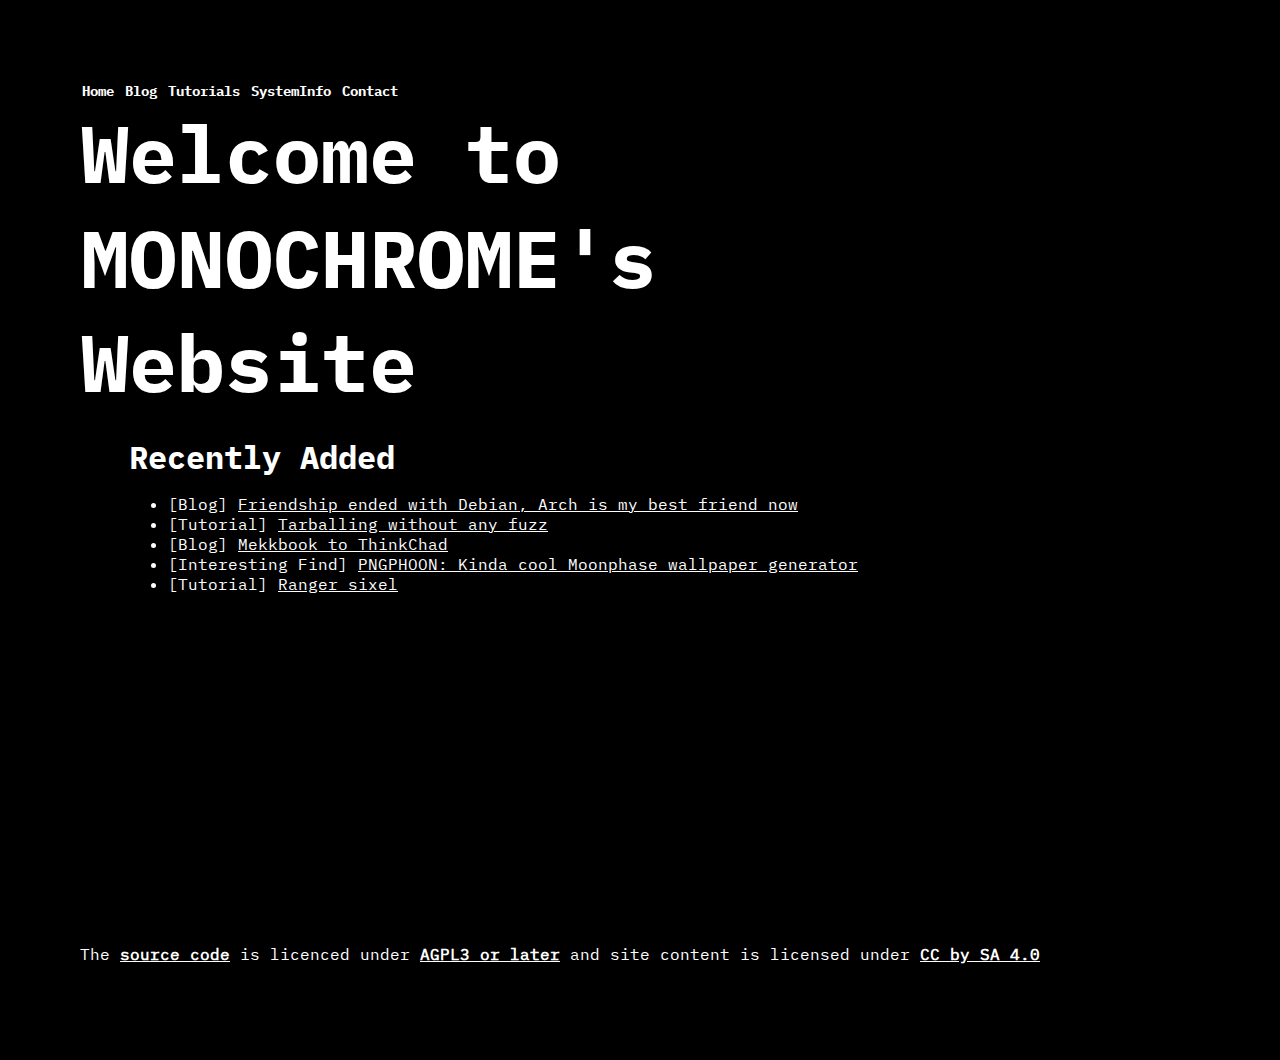
==== index.html @ daaf290f "first push" ====
<!DOCTYPE html>
<html lang="en">

<head>
	<title> Monochrome's Monochromatic Website</title>
	<!-- Metadata thingies -->
	<meta charset="utf-8">
	<meta name="viewport" content="width=device-width, initial-scale=1" />
	<meta property="og:title" content="Monochrome's Monochromatic Website" />
	<meta property="og:description"
	      content="Random shit I find interesting will be here" />
	<link rel="canonical" href="https://monochrome.codeberg.page" />
	<link rel="stylesheet" type="text/css" href="/style.css" />
</head>

<body>
	<header>
	<div class="navbar">
			<a class="nav-active" href="/index.html">
				Home
			</a>
			<a href="blog/index.html">
				Blog
			</a>
			<a href="tutorials/index.html">
				Tutorials
			</a>
			<a href="systeminfo/index.html">
				SystemInfo
			</a>
			<a href="contact/index.html">
				Contact
			</a>
	</div>

	<h1> Welcome to </h1>
	<h1> MONOCHROME's </h1>
	<h1> Website </h1>
	</header>
	<br>
	<div class="content">
		<h3> Recently Added </h3>
		<ul>
			<li> [Blog] <a href="/blog/debian-to-arch/index.html">Friendship ended with Debian, Arch is my best friend now</a></li>
			<li> [Tutorial] <a href="/tutorials/tarball/index.html"> Tarballing without any fuzz</a></li>
			<li> [Blog] <a href="/blog/thinkchad/index.html">Mekkbook to ThinkChad</a> </li>
			<li> [Interesting Find] <a href="/blog/pngphoon/index.html"> PNGPHOON: Kinda cool Moonphase wallpaper generator</a> </li>
			<li> [Tutorial] <a href="/tutorials/ranger-sixel/index.html"> Ranger sixel</a></li>
		</ul>
	</div>
	<footer> 
		<p>
		The <strong><a href="https://codeberg.org/monochrome/pages">source code</a></strong> is licenced under <strong> <a href="https://www.gnu.org/licenses/agpl-3.0.en.html">AGPL3 or later</a> </strong> and site content is licensed under <strong> <a href="https://creativecommons.org/licences/by-sa/4.0/"> CC by SA 4.0 </a></strong>
		</p>
	</footer>
</body>

</html>
---- style.css ----
@font-face{
	font-family: "IBM Plex Mono";
	src: url("fonts/IBMPlexMono-Regular.ttf") format("truetype");
}

@font-face{
	font-family: "IBM Plex Mono Bold";
	src: url("fonts/IBMPlexMono-Bold.ttf") format("truetype");
}

* {
	font-family: IBM Plex Mono;
	color: white;
	background-color: black;
	font-size: 1rem;
}

.navbar a {
	font-family: IBM Plex Mono Bold;
	text-decoration: none;
	font-size: 0.90rem;
	padding: 0.10rem;
	cursor: pointer;
}

h1 {
	font-family: IBM Plex Mono Bold;
	font-size: 5rem;
	margin: 0.05rem;
}

h2 {
	font-family: IBM Plex Mono Bold;
	font-size: 3rem;
	margin: 0.05rem;
}
h3 {
	font-family: IBM Plex Mono Bold;
	font-size: 2rem;
	margin: 0.05rem;
}
body {
	font-family: IBM Plex Mono;
	background-color: black;
	margin-top: 5rem;
	margin-bottom: 5rem;
	margin-left: 10rem;
	margin-right: 10rem;
	font-size: 1rem;
	min-height: 100vh;
	display: flex;
	flex-direction: column;

}

.content {
	margin-left: 10rem;
	margin-right: 10rem;
}

footer{
	margin-top: auto;
}

code {
	font-family: monospace;
	font-size:1rem;
	background-color: white;
	color: black;
	margin: 0;
	hyphens: manual;
   }
.codeblock code{
	background-color: white;
	font-family: monospace;
	color: black;
	display: block;
	padding: 10px;
	font-size: 1rem;
}

@media screen and (max-width: 1300px)
{
	h1 {
		font-family: IBM Plex Mono Bold;
		font-size: 5rem;
		margin: 0.05rem;
	}

	h2 {
		font-family: IBM Plex Mono Bold;
		font-size: 3rem;
		margin: 0.05rem;
	}
	h3 {
		font-family: IBM Plex Mono Bold;
		font-size: 2rem;
		margin: 0.05rem;
	}
	
	body {
		font-family: IBM Plex Mono;
		background-color: black;
		margin: 5rem;
		font-size: 1rem;
		min-height: 100vh;
		display: flex;
		flex-direction: column;
	
	}
	
	.content {
		margin-left: 3rem;
		margin-right: 3rem;
	}
	code {
		font-family: monospace;
		font-size:1rem;
		background-color: white;
		color:black;
		margin: 0;
		hyphens: manual;
	   }
	.codeblock code{
		background-color: white;
		font-family: monospace;
		color: black;
		display: block;
		padding: 7px;
		font-size: 1rem;
	}
}
@media screen and (max-width: 700px)
{
	h1 {
		font-family: IBM Plex Mono Bold;
		font-size: 3rem;
		margin: 0.05rem;
	}
	
	h2 {
		font-family: IBM Plex Mono Bold;
		font-size: 2rem;
		margin: 0.05rem;
	}

	h3 {
		font-family: IBM Plex Mono Bold;
		font-size: 1rem;
		margin: 0.05rem;
	}
	body {
		font-family: IBM Plex Mono;
		font-size: 1rem;
		background-color: black;
		margin: 1rem;
		min-height: 100vh;
		display: flex;
		flex-direction: column;
	
	}
	
	.content {
		margin-left: 1rem;
		margin-right: 1rem;
	}
	code {
		font-family: monospace;
		font-size:1rem;
		background-color: white;
		color:black;
		margin: 0;
		hyphens: manual;
	   }
	.codeblock code{
		background-color: white;
		font-family: monospace;
		color: black;
		display: block;
		padding: 5px;
		font-size: 1rem;
	}
}
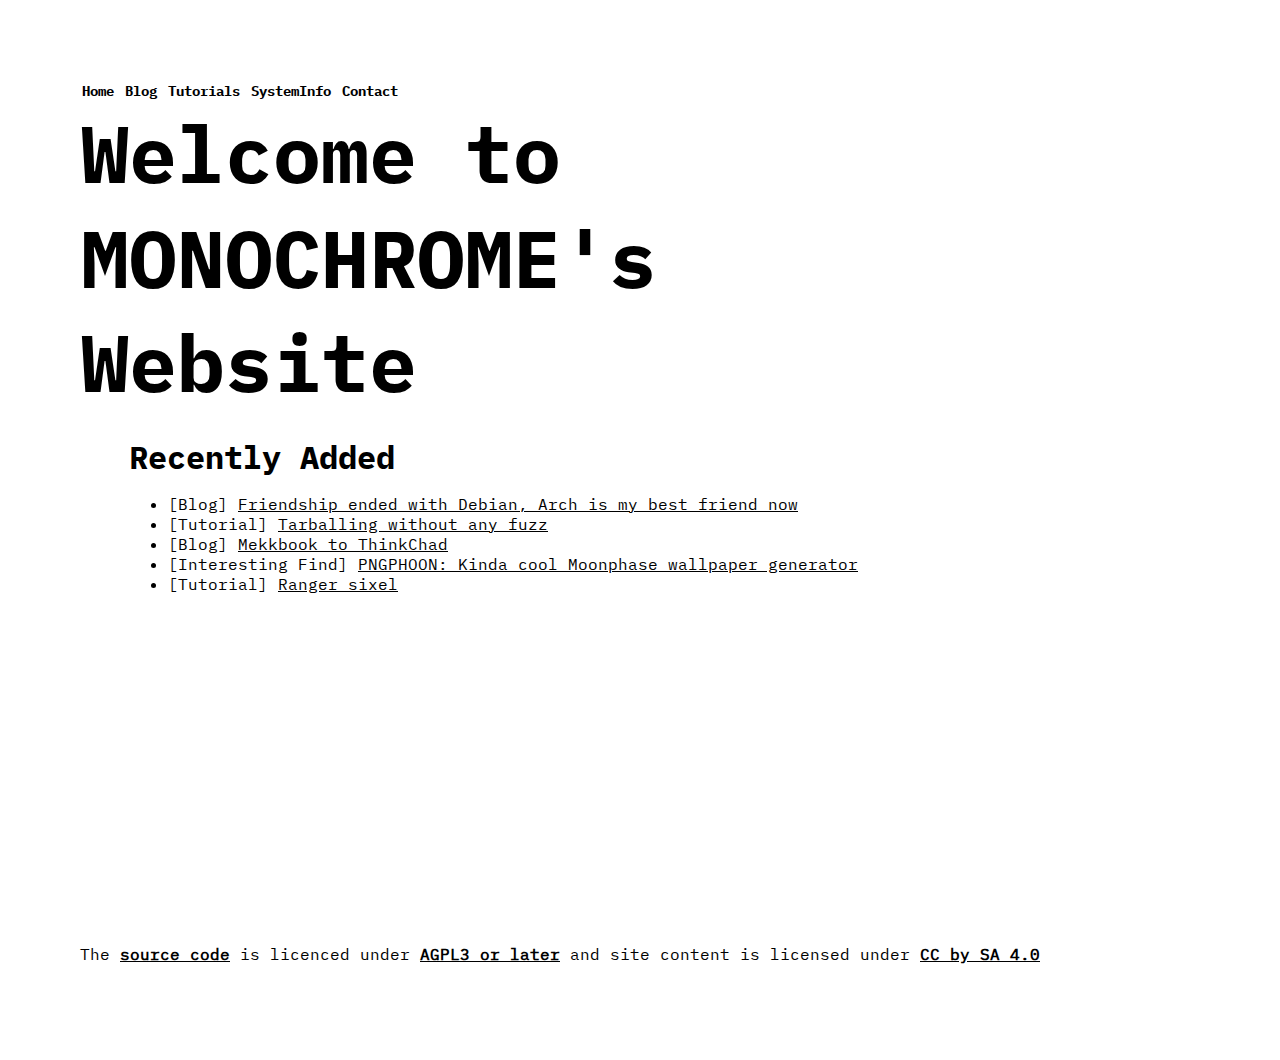
==== commit c9c0f73e: "lightmode?" ====
--- a/index.html
+++ b/index.html
@@ -10,7 +10,9 @@
 	<meta property="og:description"
 	      content="Random shit I find interesting will be here" />
 	<link rel="canonical" href="https://monochrome.codeberg.page" />
-	<link rel="stylesheet" type="text/css" href="/style.css" />
+	<link rel="stylesheet" type="text/css" href="/style-light.css" />
+	<link rel="stylesheet" media="(prefers-color-scheme: dark)" href="style-dark.css">
+
 </head>
 
 <body>
--- a/style-light.css
+++ b/style-light.css
@@ -0,0 +1,186 @@
+
+@font-face{
+	font-family: "IBM Plex Mono";
+	src: url("fonts/IBMPlexMono-Regular.ttf") format("truetype");
+}
+
+@font-face{
+	font-family: "IBM Plex Mono Bold";
+	src: url("fonts/IBMPlexMono-Bold.ttf") format("truetype");
+}
+
+* {
+	font-family: IBM Plex Mono;
+	color: black;
+	background-color: white;
+	font-size: 1rem;
+}
+
+.navbar a {
+	font-family: IBM Plex Mono Bold;
+	text-decoration: none;
+	font-size: 0.90rem;
+	padding: 0.10rem;
+	cursor: pointer;
+}
+
+h1 {
+	font-family: IBM Plex Mono Bold;
+	font-size: 5rem;
+	margin: 0.05rem;
+}
+
+h2 {
+	font-family: IBM Plex Mono Bold;
+	font-size: 3rem;
+	margin: 0.05rem;
+}
+h3 {
+	font-family: IBM Plex Mono Bold;
+	font-size: 2rem;
+	margin: 0.05rem;
+}
+body {
+	font-family: IBM Plex Mono;
+	background-color: white;
+	margin-top: 5rem;
+	margin-bottom: 5rem;
+	margin-left: 10rem;
+	margin-right: 10rem;
+	font-size: 1rem;
+	min-height: 100vh;
+	display: flex;
+	flex-direction: column;
+
+}
+
+.content {
+	margin-left: 10rem;
+	margin-right: 10rem;
+}
+
+footer{
+	margin-top: auto;
+}
+
+code {
+	font-family: monospace;
+	font-size:1rem;
+	background-color: black;
+	color: white;
+	margin: 0;
+	hyphens: manual;
+   }
+.codeblock code{
+	background-color: black;
+	font-family: monospace;
+	color: white;
+	display: block;
+	padding: 10px;
+	font-size: 1rem;
+}
+
+@media screen and (max-width: 1300px)
+{
+	h1 {
+		font-family: IBM Plex Mono Bold;
+		font-size: 5rem;
+		margin: 0.05rem;
+	}
+
+	h2 {
+		font-family: IBM Plex Mono Bold;
+		font-size: 3rem;
+		margin: 0.05rem;
+	}
+	h3 {
+		font-family: IBM Plex Mono Bold;
+		font-size: 2rem;
+		margin: 0.05rem;
+	}
+	
+	body {
+		font-family: IBM Plex Mono;
+		background-color: white;
+		margin: 5rem;
+		font-size: 1rem;
+		min-height: 100vh;
+		display: flex;
+		flex-direction: column;
+	
+	}
+	
+	.content {
+		margin-left: 3rem;
+		margin-right: 3rem;
+	}
+	code {
+		font-family: monospace;
+		font-size:1rem;
+		background-color: black;
+		color:white;
+		margin: 0;
+		hyphens: manual;
+	   }
+	.codeblock code{
+		background-color: black;
+		font-family: monospace;
+		color: white;
+		display: block;
+		padding: 7px;
+		font-size: 1rem;
+	}
+}
+@media screen and (max-width: 700px)
+{
+	h1 {
+		font-family: IBM Plex Mono Bold;
+		font-size: 3rem;
+		margin: 0.05rem;
+	}
+	
+	h2 {
+		font-family: IBM Plex Mono Bold;
+		font-size: 2rem;
+		margin: 0.05rem;
+	}
+
+	h3 {
+		font-family: IBM Plex Mono Bold;
+		font-size: 1rem;
+		margin: 0.05rem;
+	}
+	body {
+		font-family: IBM Plex Mono;
+		font-size: 1rem;
+		background-color: white;
+		margin: 1rem;
+		min-height: 100vh;
+		display: flex;
+		flex-direction: column;
+	
+	}
+	
+	.content {
+		margin-left: 1rem;
+		margin-right: 1rem;
+	}
+	code {
+		font-family: monospace;
+		font-size:1rem;
+		background-color: black;
+		color:white;
+		margin: 0;
+		hyphens: manual;
+	   }
+	.codeblock code{
+		background-color: black;
+		font-family: monospace;
+		color: white;
+		display: block;
+		padding: 5px;
+		font-size: 1rem;
+	}
+}
+
+
--- a/style-dark.css
+++ b/style-dark.css
@@ -0,0 +1,185 @@
+
+@font-face{
+	font-family: "IBM Plex Mono";
+	src: url("fonts/IBMPlexMono-Regular.ttf") format("truetype");
+}
+
+@font-face{
+	font-family: "IBM Plex Mono Bold";
+	src: url("fonts/IBMPlexMono-Bold.ttf") format("truetype");
+}
+
+* {
+	font-family: IBM Plex Mono;
+	color: white;
+	background-color: black;
+	font-size: 1rem;
+}
+
+.navbar a {
+	font-family: IBM Plex Mono Bold;
+	text-decoration: none;
+	font-size: 0.90rem;
+	padding: 0.10rem;
+	cursor: pointer;
+}
+
+h1 {
+	font-family: IBM Plex Mono Bold;
+	font-size: 5rem;
+	margin: 0.05rem;
+}
+
+h2 {
+	font-family: IBM Plex Mono Bold;
+	font-size: 3rem;
+	margin: 0.05rem;
+}
+h3 {
+	font-family: IBM Plex Mono Bold;
+	font-size: 2rem;
+	margin: 0.05rem;
+}
+body {
+	font-family: IBM Plex Mono;
+	background-color: black;
+	margin-top: 5rem;
+	margin-bottom: 5rem;
+	margin-left: 10rem;
+	margin-right: 10rem;
+	font-size: 1rem;
+	min-height: 100vh;
+	display: flex;
+	flex-direction: column;
+
+}
+
+.content {
+	margin-left: 10rem;
+	margin-right: 10rem;
+}
+
+footer{
+	margin-top: auto;
+}
+
+code {
+	font-family: monospace;
+	font-size:1rem;
+	background-color: white;
+	color: black;
+	margin: 0;
+	hyphens: manual;
+   }
+.codeblock code{
+	background-color: white;
+	font-family: monospace;
+	color: black;
+	display: block;
+	padding: 10px;
+	font-size: 1rem;
+}
+
+@media screen and (max-width: 1300px)
+{
+	h1 {
+		font-family: IBM Plex Mono Bold;
+		font-size: 5rem;
+		margin: 0.05rem;
+	}
+
+	h2 {
+		font-family: IBM Plex Mono Bold;
+		font-size: 3rem;
+		margin: 0.05rem;
+	}
+	h3 {
+		font-family: IBM Plex Mono Bold;
+		font-size: 2rem;
+		margin: 0.05rem;
+	}
+	
+	body {
+		font-family: IBM Plex Mono;
+		background-color: black;
+		margin: 5rem;
+		font-size: 1rem;
+		min-height: 100vh;
+		display: flex;
+		flex-direction: column;
+	
+	}
+	
+	.content {
+		margin-left: 3rem;
+		margin-right: 3rem;
+	}
+	code {
+		font-family: monospace;
+		font-size:1rem;
+		background-color: white;
+		color:black;
+		margin: 0;
+		hyphens: manual;
+	   }
+	.codeblock code{
+		background-color: white;
+		font-family: monospace;
+		color: black;
+		display: block;
+		padding: 7px;
+		font-size: 1rem;
+	}
+}
+@media screen and (max-width: 700px)
+{
+	h1 {
+		font-family: IBM Plex Mono Bold;
+		font-size: 3rem;
+		margin: 0.05rem;
+	}
+	
+	h2 {
+		font-family: IBM Plex Mono Bold;
+		font-size: 2rem;
+		margin: 0.05rem;
+	}
+
+	h3 {
+		font-family: IBM Plex Mono Bold;
+		font-size: 1rem;
+		margin: 0.05rem;
+	}
+	body {
+		font-family: IBM Plex Mono;
+		font-size: 1rem;
+		background-color: black;
+		margin: 1rem;
+		min-height: 100vh;
+		display: flex;
+		flex-direction: column;
+	
+	}
+	
+	.content {
+		margin-left: 1rem;
+		margin-right: 1rem;
+	}
+	code {
+		font-family: monospace;
+		font-size:1rem;
+		background-color: white;
+		color:black;
+		margin: 0;
+		hyphens: manual;
+	   }
+	.codeblock code{
+		background-color: white;
+		font-family: monospace;
+		color: black;
+		display: block;
+		padding: 5px;
+		font-size: 1rem;
+	}
+}
+
